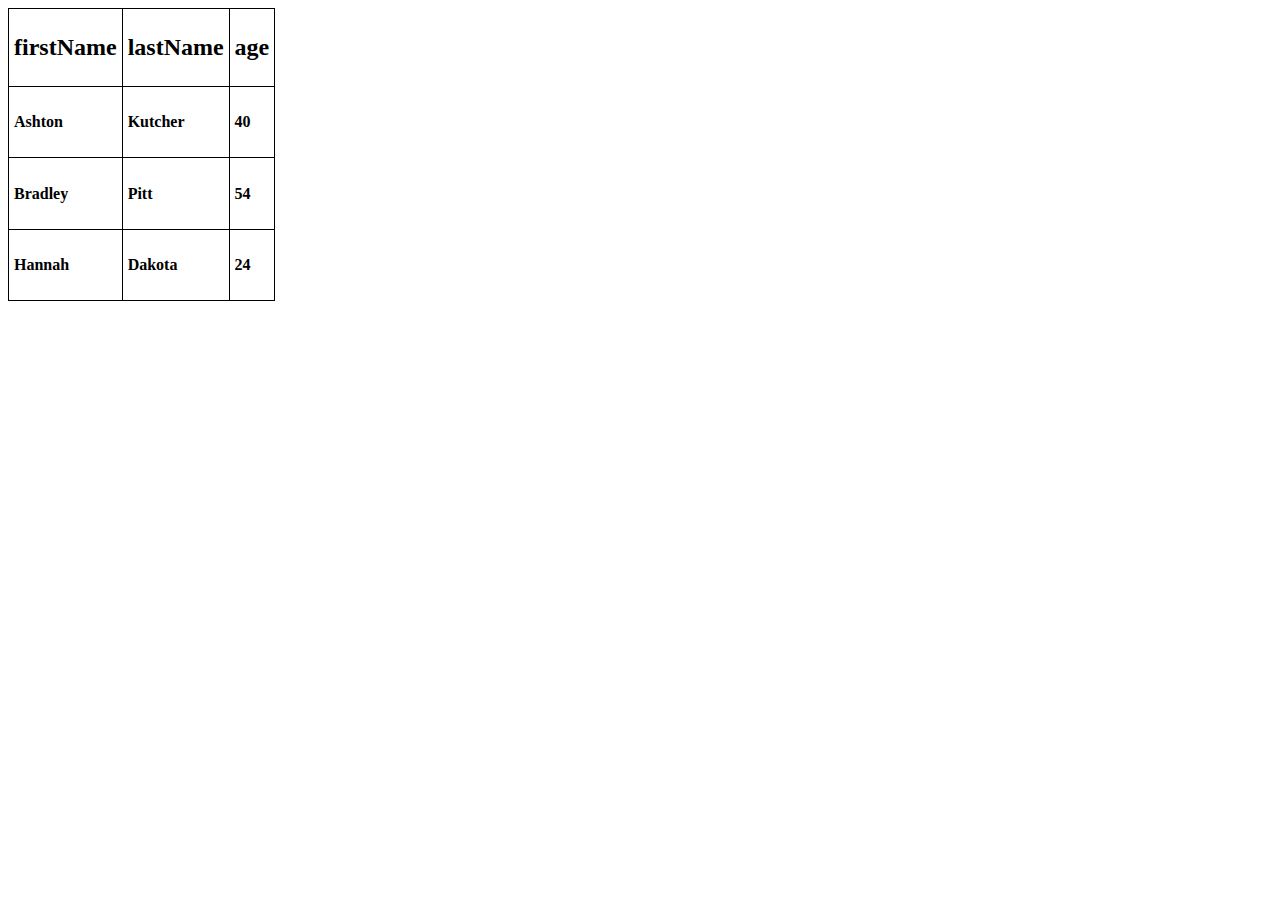
==== 2 ht/index.html @ 8d277ab5 "Hometask №2" ====
<!DOCTYPE html>
<html lang="en">
<head>
    <meta charset="UTF-8">
    <meta name="viewport" content="width=device-width, initial-scale=1.0">
    <title>Document</title>
    <link rel="stylesheet" href="./styles.css">
</head>
<body>

    
<script src="./script.js"></script>
</body>
</html>
---- 2 ht/styles.css ----
table {
    border-collapse: collapse;
}
td {
    border: 1px solid black;
    padding: 5px;
    color: black;
}
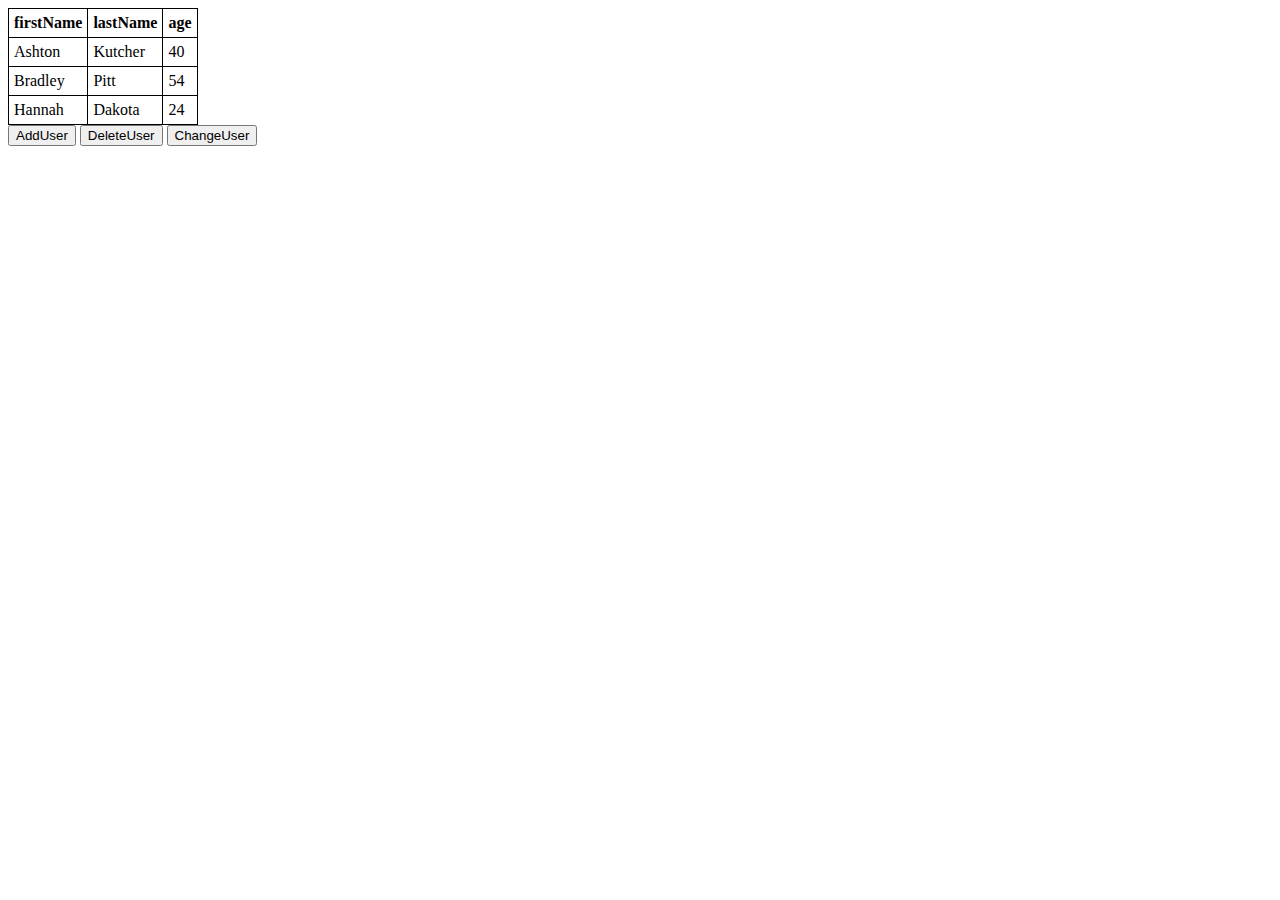
==== commit 4acfc24a: "add StarTable" ====
--- a/2 ht/index.html
+++ b/2 ht/index.html
@@ -7,7 +7,19 @@
     <link rel="stylesheet" href="./styles.css">
 </head>
 <body>
-
+<table>
+    <tr>
+        <td>firstName</td>
+        <td>lastName</td>
+        <td>age</td>
+    </tr>
+</table>
+<div class="btns_block">
+ <button class = add_user_btn>AddUser</button>
+ <button class = delete_user_btn>DeleteUser</button>
+ <button class = correct_user_btn>ChangeUser</button>
+ 
+</div>
     
 <script src="./script.js"></script>
 </body>
--- a/2 ht/styles.css
+++ b/2 ht/styles.css
@@ -5,4 +5,7 @@
     border: 1px solid black;
     padding: 5px;
     color: black;
+}
+table tbody tr:first-child td {
+    font-weight: bold;
 }